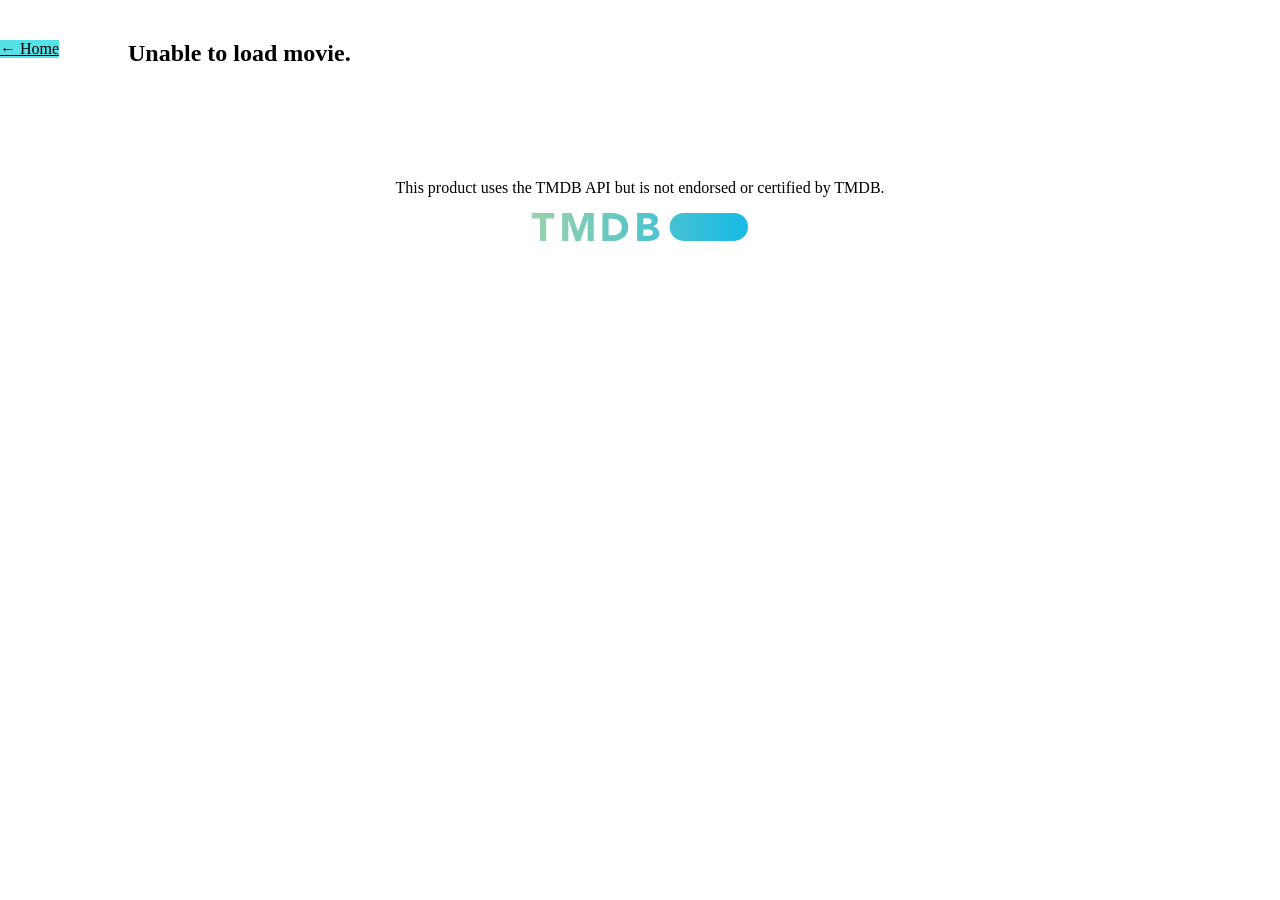
==== details/index.html @ 23f3ba5a "feat: Add details page and enhance home page layout - Introduced a new details page with dynamic con" ====
<!DOCTYPE html>
<html lang="en">

<head>

<meta charset="UTF-8">
<meta name="viewport" content="width=device-width, initial-scale=1">

<title>Movie Details | BloomSearch</title>

    <!--SCYBUD UI-->
<link
  rel="stylesheet"
  href="https://scybud.github.io/scybud-ui/css/variables.css"
/>
<link
  rel="stylesheet"
  href="https://scybud.github.io/scybud-ui/css/layout.css"
/>
<link
  rel="stylesheet"
  href="https://scybud.github.io/scybud-ui/components/sidebar/sidebar.css"
/>
<link
  rel="stylesheet"
  href="https://scybud.github.io/scybud-ui/components/buttons/nav-buttons.css"
/>
<link
  rel="stylesheet"
  href="https://scybud.github.io/scybud-ui/css/typography.css"
/>
<link
  rel="stylesheet"
  href="https://scybud.github.io/scybud-ui/components/buttons/global-buttons.css"
/>
<link
  rel="stylesheet"
  href="https://scybud.github.io/scybud-ui/components/buttons/modals.css"
/>

<link rel="stylesheet" href="../css/base.css">
<link rel="stylesheet" href="../css/main.css">
<link rel="stylesheet" href="../css/details.css">

</head>

<body>
<a href="/home/" class="backBtn">← Home</a>

<main class="detailsPage">

<div id="detailsContainer">

Loading...

</div>

</main>


<footer class="footer">

  <p>
    This product uses the TMDB API but is not endorsed or certified by TMDB.
  </p>

  <a
    href="https://www.themoviedb.org/"
    target="_blank"
    rel="noopener noreferrer"
  >
    <img
      src="../assets/images/tmdb-logo.svg"
      alt="The Movie Database (TMDB)"
      class="tmdbLogo"
    >
  </a>

</footer>


<script type="module" src="../js/views/details.js"></script>

</body>

</html>
---- css/base.css ----
:root {
    --primary: #8c52ff;
    --secondary: #56e1e6;
    --gradient: linear-gradient(90deg, var(--primary), var(--secondary))
}

* {
  margin: 0;
  padding: 0;
  box-sizing: border-box;
}
*::-webkit-scrollbar-thumb {
  background: #393838;
  border-radius: var(--radius);
  border: 2px solid var(--card-bg);
}
*::selection {
  background: var(--primary-light);
  color: var(--bg-primary);
}

html {
  width: 100%;
  min-height: 100%;
}
body {
  background: var(--bg-primary);
  color: var(--text-primary);
  font-family: var(--font-primary);
  height: 100%;
}

.pageTitle {
  margin: var(--space-md) var(--space-sm) 0;
}
.toggleSidebar {
  display: none;
}
.logo {
    background: var(--gradient);
    background-clip: text;
    -webkit-background-clip: text;
    color: transparent;
  font-size: 2rem;
  font-family: "Fredoka", sans-serif;
  font-weight: 600;
  text-align: center;
  margin-top: var(--space-md);
}


.divider {
  background: var(--muted);
  color: var(--muted);
  display: block;
  width: 100%;
  height: 1px;
}
.main {
  max-width: 100%;
  height: 100%;
  margin: var(--space-lg) 0;
}
.mainContent {
  padding: var(--space-md);
  margin-left: 260px;
  min-height: 100%;
}
.sidebar {
  width: 260px;
  flex-shrink: 0;
  height: 100%;
  background: var(--surface-primary);
  position: fixed;
  top: 0;
  left: 0;
}
@media (max-width: 800px) {
  .toggleSidebar {
    display: flex;
    align-items: center;
    justify-content: center;
    position: fixed;
    top: var(--space-sm);
    left: var(--space-sm);
    z-index: 2;

    width: 38px;
    height: 38px;
    border: none;
    background: var(--surface-primary);
    color: var(--color);
    border-radius: 8px;
    cursor: pointer;
    transition:
      background 0.15s ease,
      color 0.15s ease;
  }

  .toggleSidebar:hover {
    background: var(--hover-bg);
  }

  .toggleSidebar:active {
    background: var(--active-bg, rgba(255, 255, 255, 0.12));
    transform: scale(0.96);
  }

  .toggleSidebar svg {
    pointer-events: none;
  }

  .sidebar {
    z-index: 1;
    left: -100%;
    width: 80%;
    max-width: 300px;
    transition: left 0.3s ease;
  }
  aside.slideIn {
    left: 0;
  }
  nav.sidebarNav {
  margin: var(--space-sm) 0;
  }
  .mainContent {
    margin: var(--space-xl) 0;
  }
}
.sidebarNav {
  display: flex;
  flex-direction: column;
  gap: var(--space-sm);
  padding: 0 var(--space-xs);
  margin: var(--space-sm) 0;
  width: 100%;
}
.navBtn {
  text-decoration: none;
  background: none;
  border: none;
  width: 100%;
  padding: var(--space-md) var(--space-sm);
  font-size: 1rem;
  font-weight: 600;
  border-radius: var(--radius-sm);
  color: var(--color);
  cursor: pointer;
  transition: 0.2s;
  display: flex;
  align-items: center;
  gap: calc(var(--space-xs) + 1px);
}
.navBtn:hover {
  background: var(--active);
}

.placeholderText {
  text-align: center;
  color: var(--muted);
}
.mutedText {
  color: var(--muted);
  margin-bottom: var(--space-xs);
}


.footer {
  margin-top: 5rem;
  padding: 2rem;

  border-top: 1px solid var(--border-primary);

  text-align: center;
}

.footer p {
  color: var(--muted);
  margin-bottom: 1rem;
}

.tmdbLogo {
  height: 28px;
  opacity: .9;
  transition: opacity .2s ease;
}

.tmdbLogo:hover {
  opacity: 1;
}
---- css/main.css ----
/*SKELETON LOADING*/
.skeletonItem, .skeletonSourceNameUrl {
  background: var(--hover-bg);
  border-radius: var(--radius-sm);
  position: relative;
  overflow: hidden;
}
.skeletonItem::after {
  content: "";
position: absolute;
inset: 0;
transform: translateX(-100%);

  background: linear-gradient(
    90deg,
    transparent,
    rgba(255, 255, 255, 0.15),
    transparent
  );
  backdrop-filter: blur(30px);
box-shadow: 0 0 15px solid #0000001b;
animation: shimer 1s ease infinite;
}
@keyframes shimer {
  100% {
    transform: translateX(100%);
  }
}
.skeletonSource {
  padding: var(--space-sm) var(--space-xl);
}
.skeletonTime {
    padding: var(--space-sm) var(--space-lg);
}
.skeletonMovieCardContent {
 margin: var(--space-sm);
}
.skeletonHeadline, .skeletonCardTitle {
    margin-bottom: var(--space-md);
padding: var(--space-lg) var(--space-sm);
}
p.skeletonCardDesc {
  margin: 0;
}
.skeletonSummary, .skeletonCardDesc {
      margin-bottom: var(--space-md);
padding: calc(var(--space-xl) * 2) var(--space-sm);
}
.skeletonSourceUrl {
  display: block;
  margin-top: var(--space-sm);
  max-width: fit-content;
  color: var(--primary);
  padding: var(--space-sm);
  border-radius: var(--radius-lg);
  text-decoration: none;
  transition:
    background-color 0.3s ease,
    transform 0.3s ease;
}
.skeletonSourceNameUrl {
  position: relative;
  padding: var(--space-xs) calc(var(--space-xl) * 2);
}
.skeletonSourceUrl:hover {
  background-color: var(--bg-primary);
  transform: translateX(4px);
}

.backBtn {
  position: fixed;
  top: var(--space-lg);
  left: var(--space-lg);
  background: var(--secondary);
  padding: var(--space-xs) var(--space-sm);
  color: #000;
  border-radius: var(--radius-sm);
  font-weight: var(--font-bold);
}
---- css/details.css ----
/* ===========================
   DETAILS PAGE
=========================== */

.detailsPage {
  width: min(1400px, 80%);
  margin: 40px auto 80px;
}

/* ===========================
   HERO
=========================== */

.hero {
  display: grid;
  grid-template-columns: 320px 1fr;
  gap: 2.5rem;

  margin-bottom: 3rem;
}

.poster {
  width: 100%;
  border-radius: 18px;
  object-fit: cover;

  box-shadow: 0 20px 50px rgba(0,0,0,.25);
}

.heroInfo {
  display: flex;
  flex-direction: column;
}

.heroInfo h1 {
  font-size: clamp(2rem, 4vw, 3.25rem);
  line-height: 1.1;
  margin-bottom: .75rem;
}

.tagline {
  color: var(--muted);
  font-style: italic;
  margin-bottom: 1.5rem;
}

/* ===========================
   FACTS
=========================== */

.facts {
  display: flex;
  flex-wrap: wrap;
  gap: .75rem;

  margin-bottom: 1.5rem;
}

.facts span,
.genres span {
  display: inline-flex;
  align-items: center;

  padding: .55rem .95rem;

  border-radius: 999px;

  background: var(--surface-secondary);

  color: var(--text-primary);

  border: 1px solid var(--border-primary);
}

/* ===========================
   GENRES
=========================== */

.genres {
  display: flex;
  flex-wrap: wrap;
  gap: .75rem;

  margin-bottom: 2rem;
}

/* ===========================
   SECTIONS
=========================== */

section {
  margin-bottom: 4rem;
}

section h2 {
  margin-bottom: 1rem;

  font-size: 1.6rem;

  font-weight: 700;
}

section p {
  color: var(--muted);

  line-height: 1.8;
}

/* ===========================
   TRAILER
=========================== */

iframe {
  width: 100%;
  aspect-ratio: 16 / 9;

  border: none;

  border-radius: 18px;
}

/* ===========================
   PROVIDERS
=========================== */

.providers {
  display: flex;
  flex-wrap: wrap;
  gap: 1rem;
}

.provider {
  display: flex;
  align-items: center;
  gap: .75rem;

  padding: .8rem 1rem;

  background: var(--surface-secondary);

  border: 1px solid var(--border-primary);

  border-radius: 14px;
}

.provider img {
  width: 42px;
  height: 42px;

  border-radius: 10px;
}

/* ===========================
   CAST
=========================== */

.cast {
  display: grid;

  grid-template-columns:
    repeat(auto-fill, minmax(140px,1fr));

  gap: 1rem;
}

.actor {
  background: var(--surface-secondary);

  border: 1px solid var(--border-primary);

  border-radius: 16px;

  overflow: hidden;

  transition:
    transform .25s ease,
    border-color .25s ease;
}

.actor:hover {
  transform: translateY(-3px);

  border-color: var(--border-secondary);
}

.actor img {
  width: 100%;
  aspect-ratio: 2 / 3;

  object-fit: cover;
}

.actor p {
  padding: 1rem;

  color: var(--text-primary);

  font-weight: 600;

  text-align: center;
}

/* ===========================
   RECOMMENDATIONS
=========================== */

.recommendations {
  display: flex;
  gap: 1rem;

  overflow-x: auto;

  padding-bottom: .5rem;
}

.recommendation {
  flex: 0 0 180px;

  cursor: pointer;
}

.recommendation img {
  width: 100%;

  border-radius: 14px;

  aspect-ratio: 2 / 3;

  object-fit: cover;
}

.recommendation p {
  margin-top: .75rem;

  color: var(--text-primary);

  text-align: center;
}

/* ===========================
   SCROLLBAR
=========================== */

.recommendations::-webkit-scrollbar {
  height: 8px;
}

.recommendations::-webkit-scrollbar-thumb {
  background: var(--border-secondary);
  border-radius: 999px;
}

/* ===========================
   RESPONSIVE
=========================== */

@media (max-width: 900px) {

  .hero {
    grid-template-columns: 1fr;
  }

  .poster {
    max-width: 340px;
    margin: auto;
  }

}

@media (max-width: 600px) {

  .detailsPage {
    width: 92%;
  }

  .facts,
  .genres {
    gap: .5rem;
  }

  .facts span,
  .genres span {
    font-size: .9rem;
  }

  section {
    margin-bottom: 3rem;
  }

}
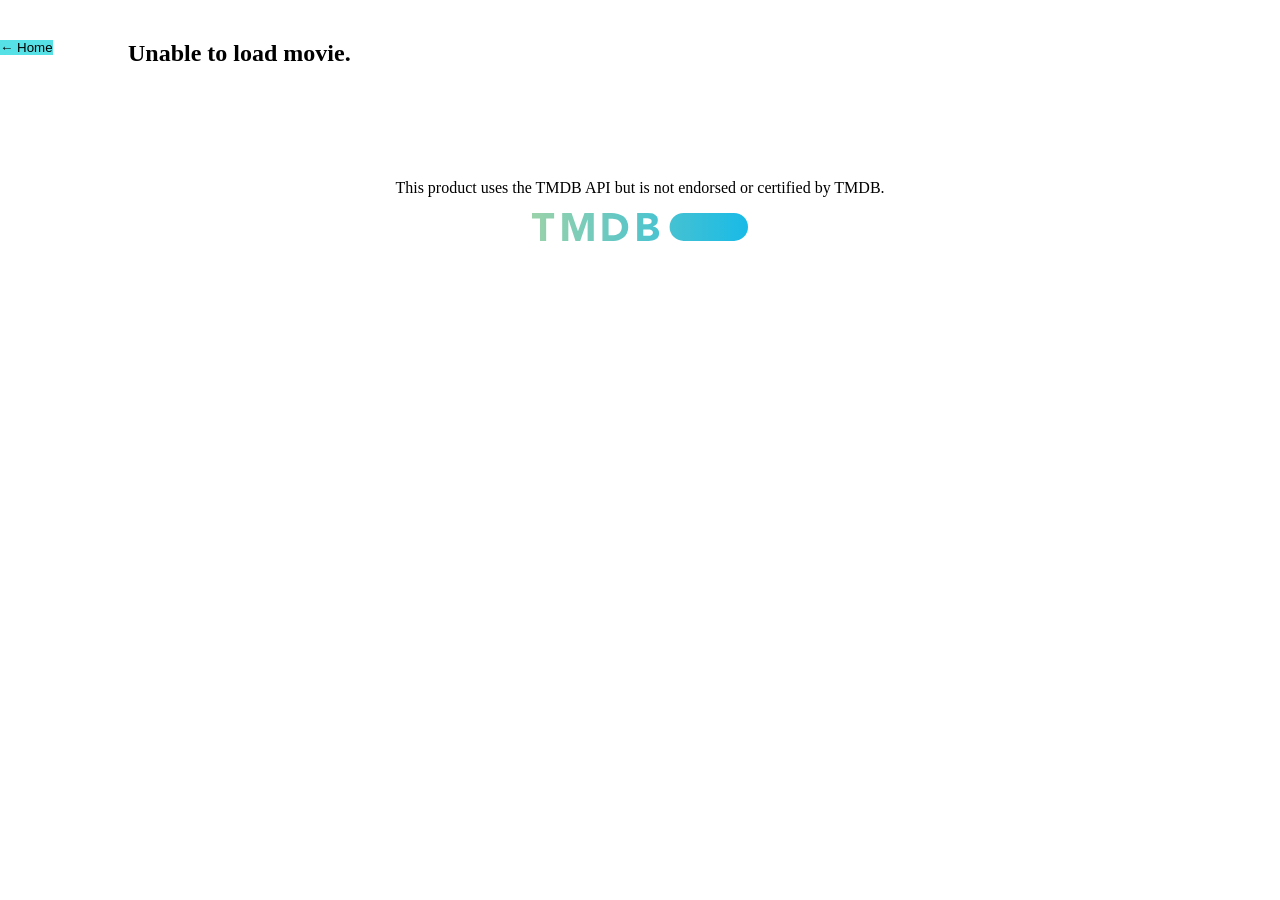
==== commit 6011157e: "refactor: Update movie card hover effect and adjust back button to use button element" ====
--- a/details/index.html
+++ b/details/index.html
@@ -45,7 +45,7 @@
 </head>
 
 <body>
-<a href="/home/" class="backBtn">← Home</a>
+<button type="button" onclick="history.back()" class="backBtn">← Home</button>
 
 <main class="detailsPage">
 
--- a/css/main.css
+++ b/css/main.css
@@ -69,6 +69,9 @@
 }
 
 .backBtn {
+  cursor: pointer;
+  outline: none;
+  border: none;
   position: fixed;
   top: var(--space-lg);
   left: var(--space-lg);
